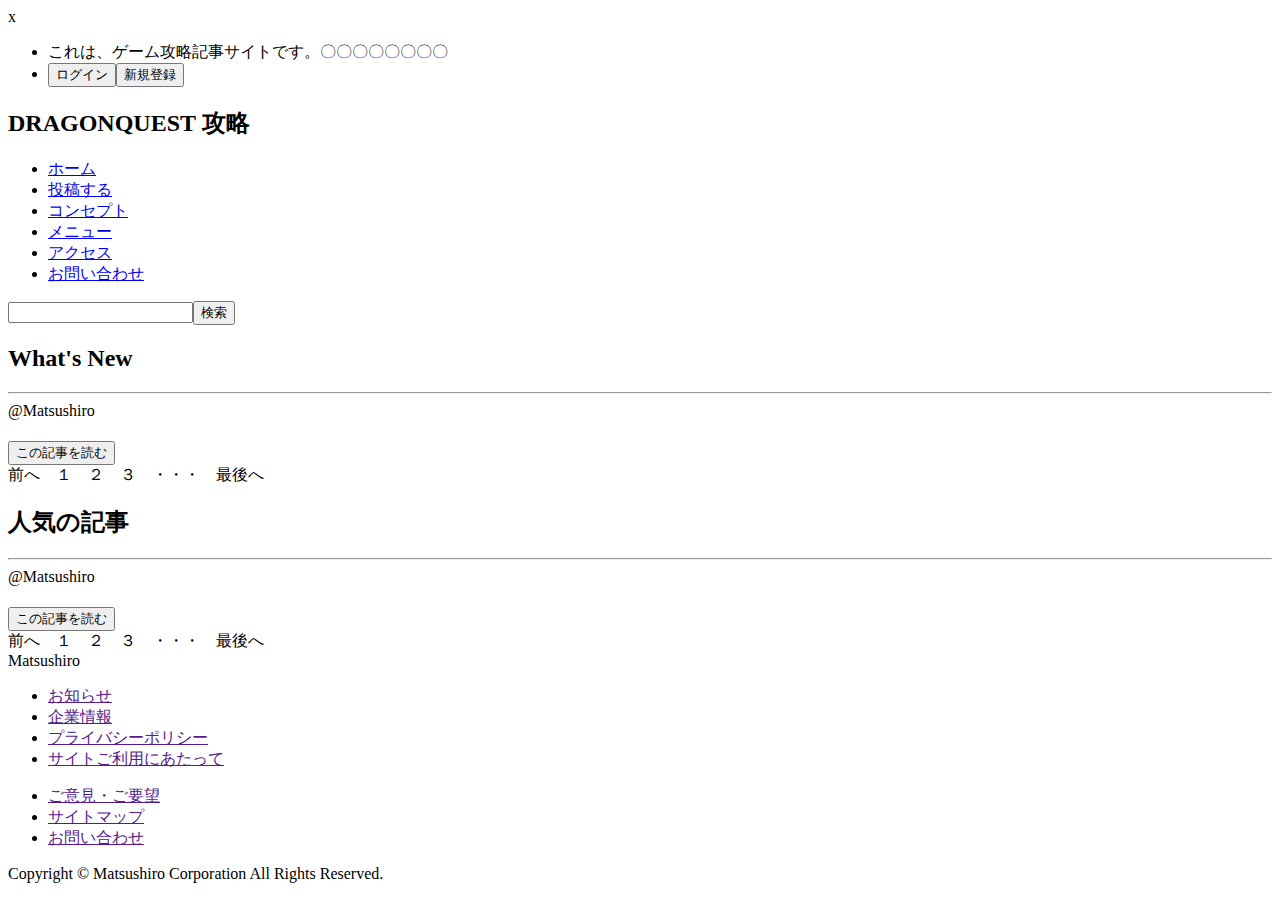
==== src/main/resources/templates/index.html @ f4616080 "page" ====
<!DOCTYPE html>
<html xmlns:th="http://www.tyhmeleaf.org">

<head>
    <meta charset="UTF-8">
    <meta name="viewport" content="width=device-width, initial-scale=1.0">
    <title>ゲーム攻略記事</title>
    <link th:href="@{/mainstyle.css}" rel="stylesheet">
    <link th:href="@{/sanitize.css}" rel="stylesheet">
</head>

<body>
    <div class="wrapper">

        <head>
            <div class="topheader">
                x
                <div class="wide_wrapper">
                    <ul>
                        <li>これは、ゲーム攻略記事サイトです。〇〇〇〇〇〇〇〇</li>
                        <li class="top_login"><button>ログイン</button><button>新規登録</button></li>
                    </ul>
                </div>
            </div>
            <div class="mainheader">
                <h2 class="top">DRAGONQUEST 攻略</h2>
            </div>
            <!-- <div class="topmenu">
                <ul class="nav">
                    <li><a href="">home</a></li>
                    <li><a href="">about</a></li>
                    <li><a href="">items</a></li>
                    <li><a href="">news</a></li>
                    <li><a href="">contact</a></li>
                </ul>
            </div> -->

            <div class="topmenu">
                <nav id="g_navi">
                    <ul>
                        <li><a href="/index">ホーム</a></li>
                        <LI><a href="/postblog">投稿する</a>
                        </LI>
                        <li><a href="/concept">コンセプト</a></li>
                        <li><a href="/menu">メニュー</a></li>
                        <li><a href="/access">アクセス</a></li>
                        <li><a href="/contact">お問い合わせ</a></li>
                    </ul>
                </nav>
            </div>
        </head>
        <div class="topsearth">

            <form action="/search/0">
<!--                <label>新着順</label><input type="radio" name="order" value="新着順" checked>-->
<!--                <label>人気順</label><input type="radio" name="order" value="人気順">-->
                <input type="text" id="search" name="search" size="20" /><button>検索</button>
<!--                <label>AND検索</label><input type="radio" name="keyword" value="AND" checked>-->
<!--                <label>OR検索</label><input type="radio" name="keyword" value="OR">-->
<!--                <label>NOT検索</label><input type="radio" name="keyword" value="NOT">-->
            </form>

        </div>

        <!-- <div class="maincontents"> -->
        <div class="container">
            <div class="new_items">

                <h2>What's New</h2>
                <hr>

                <article class="toppostitem" th:each=" blog : ${newBlogs}">
                    <span class="toppostid">@Matsushiro</span>
                    <div class="toppostdate"><p th:text="${blog.createDate}"></p></div>
                    <h4 class="topposttittle"><p th:text="${blog.title}"></p></h4>
                    <div class="toppostcontents"><p th:text="${blog.text}"></p></div>
                    <p th:text="${blog.viewCount}"></p>
                    <div class="toppostbutton"><button><a th:href="@{'/blog/' + ${blog.id}}" >
                        この記事を読む</a></button></div>
                </article>

            </div>

            <div class="pagination">
                前へ　１　２　３　・・・　最後へ
            </div>

            <div class="popularity">

                <h2>人気の記事</h2>
                <hr>

                <article class="toppostitem" th:each=" blog : ${topBlogs}">
                    <span class="toppostid">@Matsushiro</span>
                    <div class="toppostdate"><p th:text="${blog.createDate}"></p></div>
                    <h4 class="topposttittle"><p th:text="${blog.title}"></p></h4>
                    <div class="toppostcontents"><p th:text="${blog.text}"></p></div>
                    <p th:text="${blog.viewCount}"></p>
                    <div class="toppostbutton"><button><a th:href="@{'/blog/' + ${blog.id}}" >
                        この記事を読む</a></button></div>
                </article>


            </div>

            <div class="pagination">
                前へ　１　２　３　・・・　最後へ
            </div>

            <!-- </div> -->
        </div>
    </div>
    <footer>
        <div class="wide_wrapper">
            <div class="footer_logo">Matsushiro</div>
            <div class="footer_link">
                <div class="wrap">
                    <div class="cal">
                        <ul class="footer_nav">
                            <li><a href="" target="_blank">お知らせ</a></li>
                            <li><a href="" target="_blank">企業情報</a></li>
                            <li><a href="" target="_blank">プライバシーポリシー</a></li>
                            <li><a href="" target="_blank">サイトご利用にあたって</a></li>
                        </ul>
                    </div>
                    <div class="cal">
                        <ul class="footer_nav">
                            <li><a href="" target="_blank">ご意見・ご要望</a></li>
                            <li><a href="" target="_blank">サイトマップ</a></li>
                            <li><a href="" target="_blank">お問い合わせ</a></li>
                        </ul>
                    </div>
                </div>
            </div>
            <div class="copyright">Copyright © Matsushiro Corporation All Rights Reserved.</div>
        </div>
    </footer>
</body>
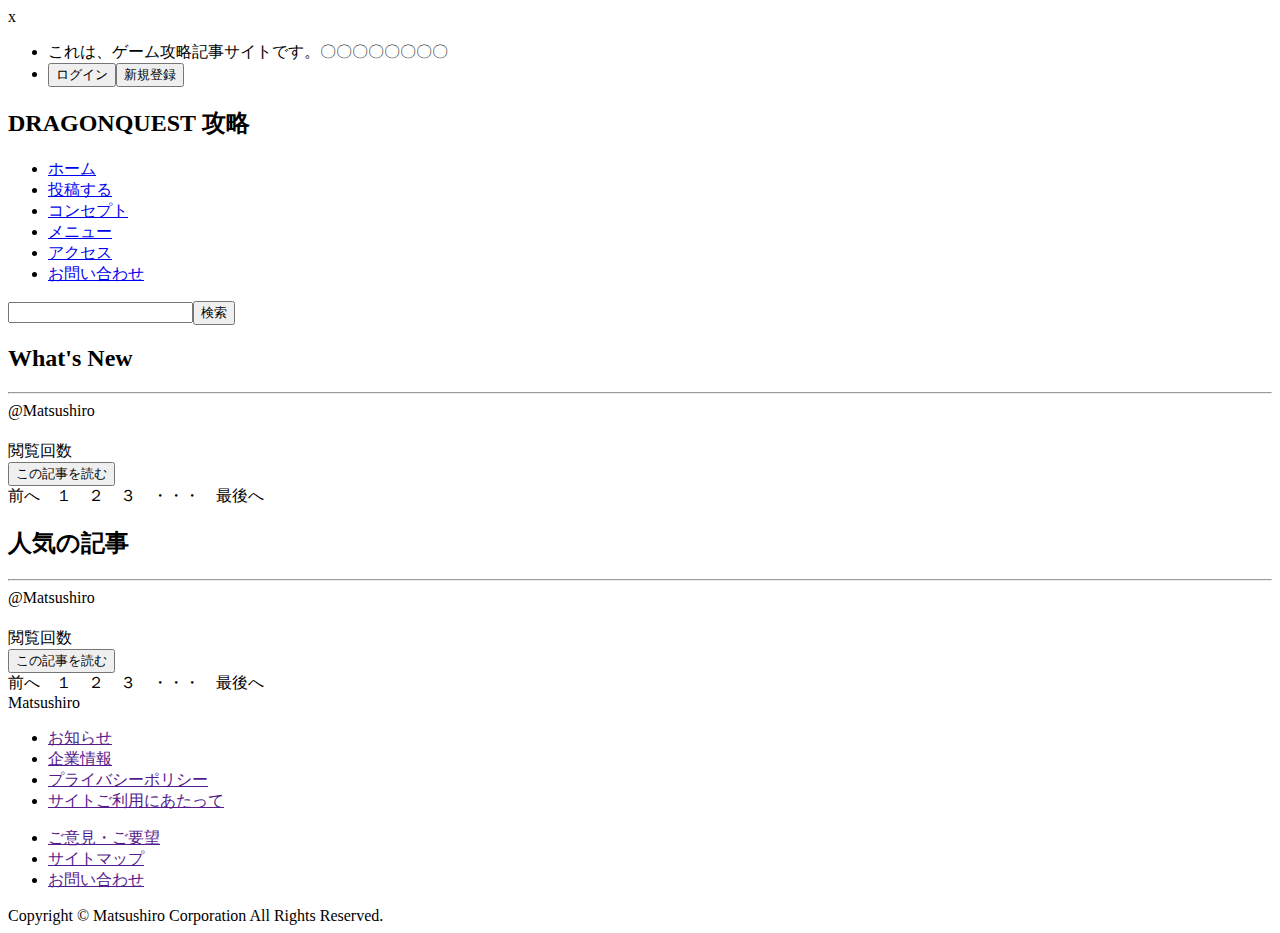
==== commit e5fea27c: "コミット用" ====
--- a/src/main/resources/templates/index.html
+++ b/src/main/resources/templates/index.html
@@ -51,7 +51,7 @@
         </head>
         <div class="topsearth">
 
-            <form action="/search/0">
+            <form action="/search">
 <!--                <label>新着順</label><input type="radio" name="order" value="新着順" checked>-->
 <!--                <label>人気順</label><input type="radio" name="order" value="人気順">-->
                 <input type="text" id="search" name="search" size="20" /><button>検索</button>
@@ -69,38 +69,97 @@
                 <h2>What's New</h2>
                 <hr>
 
-                <article class="toppostitem" th:each=" blog : ${newBlogs}">
+                <article class="toppostitem" th:each="blogs: ${blogs}">
                     <span class="toppostid">@Matsushiro</span>
-                    <div class="toppostdate"><p th:text="${blog.createDate}"></p></div>
-                    <h4 class="topposttittle"><p th:text="${blog.title}"></p></h4>
-                    <div class="toppostcontents"><p th:text="${blog.text}"></p></div>
-                    <p th:text="${blog.viewCount}"></p>
-                    <div class="toppostbutton"><button><a th:href="@{'/blog/' + ${blog.id}}" >
+                    <div class="toppostdate"><p th:text="${blogs.createdDate}"></p></div>
+                    <h4 class="topposttittle"><p th:text="${blogs.title}"></p></h4>
+                    <div class="toppostcontents"><p th:text="${blogs.text}"></p></div>
+                    <div class="toppostcontents">閲覧回数 <span th:text="${blogs.viewCount}"></span></div>
+                    <div class="toppostbutton"><button><a th:href="@{'/blog/' + ${blogs.id}}" >
                         この記事を読む</a></button></div>
                 </article>
 
-            </div>
+<!--                <article class="toppostitem">-->
+<!--                    <span class="toppostid">@Matsushiro</span>-->
+<!--                    <div class="toppostdate"><p th:text="${Date1.createdDate}"></p></div>-->
+<!--                    <h4 class="topposttittle"><p th:text="${Date1.title}"></p></h4>-->
+<!--                    <div class="toppostcontents"><p th:text="${Date1.text}"></p></div>-->
+<!--                    <div class="toppostcontents">閲覧回数 <span th:text="${Date1.viewCount}"></span></div>-->
+<!--                    <div class="toppostbutton"><button><a th:href="@{'/blog/' + ${Date1.id}}" >-->
+<!--                        この記事を読む</a></button></div>-->
+<!--                </article>-->
+
+<!--                <article class="toppostitem">-->
+<!--                    <span class="toppostid">@Matsushiro</span>-->
+<!--                    <div class="toppostdate"><p th:text="${Date2.createdDate}"></p></div>-->
+<!--                    <h4 class="topposttittle"><p th:text="${Date2.title}"></p></h4>-->
+<!--                    <div class="toppostcontents"><p th:text="${Date2.text}"></p></div>-->
+<!--                    <div class="toppostcontents">閲覧回数 <span th:text="${Date2.viewCount}"></span></div>-->
+<!--                    <div class="toppostbutton"><button><a th:href="@{'/blog/' + ${Date2.id}}" >-->
+<!--                        この記事を読む</a></button></div>-->
+<!--                </article>-->
+
+
+<!--                <article class="toppostitem">-->
+<!--                    <span class="toppostid">@Matsushiro</span>-->
+<!--                    <div class="toppostdate"><p th:text="${Date3.createdDate}"></p></div>-->
+<!--                    <h4 class="topposttittle"><p th:text="${Date3.title}"></p></h4>-->
+<!--                    <div class="toppostcontents"><p th:text="${Date3.text}"></p></div>-->
+<!--                    <div class="toppostcontents">閲覧回数 <span th:text="${Date3.viewCount}"></span></div>-->
+<!--                    <div class="toppostbutton"><button><a th:href="@{'/blog/' + ${Date3.id}}" >-->
+<!--                        この記事を読む</a></button></div>-->
+<!--                </article>-->
+<!--            </div>-->
 
             <div class="pagination">
                 前へ　１　２　３　・・・　最後へ
             </div>
 
             <div class="popularity">
-
+<!---->
                 <h2>人気の記事</h2>
                 <hr>
 
-                <article class="toppostitem" th:each=" blog : ${topBlogs}">
+                <article class="toppostitem" th:each="blogs: ${blogs}">
                     <span class="toppostid">@Matsushiro</span>
-                    <div class="toppostdate"><p th:text="${blog.createDate}"></p></div>
-                    <h4 class="topposttittle"><p th:text="${blog.title}"></p></h4>
-                    <div class="toppostcontents"><p th:text="${blog.text}"></p></div>
-                    <p th:text="${blog.viewCount}"></p>
-                    <div class="toppostbutton"><button><a th:href="@{'/blog/' + ${blog.id}}" >
+                    <div class="toppostdate"><p th:text="${blogs.createdDate}"></p></div>
+                    <h4 class="topposttittle"><p th:text="${blogs.title}"></p></h4>
+                    <div class="toppostcontents"><p th:text="${blogs.text}"></p></div>
+                    <div class="toppostcontents">閲覧回数 <span th:text="${blogs.viewCount}"></span></div>
+                    <div class="toppostbutton"><button><a th:href="@{'/blog/' + ${blogs.id}}" >
                         この記事を読む</a></button></div>
                 </article>
+<!--                <article class="toppostitem">-->
+<!--                    <span class="toppostid">@Matsushiro</span>-->
+<!--                    &lt;!&ndash;                    <th:block th:if="${top1 != null}" th:utext="${top1}"></th:block>&ndash;&gt;-->
+<!--                    <div class="toppostdate"><p th:text="${top1.createdDate}"></p></div>-->
+<!--                    <h4 class="topposttittle"><p th:text="${top1.title}"></p></h4>-->
+<!--                    <div class="toppostcontents"><p th:text="${top1.text}"></p></div>-->
+<!--                    <div class="toppostcontents">閲覧数 <span th:text="${top1.viewCount}"></span></div>-->
+<!--                    <div class="toppostbutton"><button><a th:href="@{'/blog/' + ${top1.id}}" >-->
+<!--                        この記事を読む</a></button></div>-->
+<!--                </article>-->
 
+<!--                <article class="toppostitem">-->
+<!--                    <span class="toppostid">@Matsushiro</span>-->
+<!--                    &lt;!&ndash;                    <th:block th:if="${top2 != null}" th:utext="${top2}"></th:block>&ndash;&gt;-->
+<!--                    <div class="toppostdate"><p th:text="${top2.createdDate}"></p></div>-->
+<!--                    <h4 class="topposttittle"><p th:text="${top2.title}"></p></h4>-->
+<!--                    <div class="toppostcontents"><p th:text="${top2.text}"></p></div>-->
+<!--                    <div class="toppostcontents">閲覧数 <span th:text="${top2.viewCount}"></span></div>-->
+<!--                    <div class="toppostbutton"><button><a th:href="@{'/blog/' + ${top2.id}}" >-->
+<!--                        この記事を読む</a></button></div>                </article>-->
 
+<!--                <article class="toppostitem">-->
+<!--                    <span class="toppostid">@Matsushiro</span>-->
+<!--                    &lt;!&ndash;                    <th:block th:if="${top3 != null}" th:utext="${top3}"></th:block>&ndash;&gt;-->
+<!--                    <div class="toppostdate"><p th:text="${top3.createdDate}"></p></div>-->
+<!--                    <h4 class="topposttittle"><p th:text="${top3.title}"></p></h4>-->
+<!--                    <div class="toppostcontents"><p th:text="${top3.text}"></p></div>-->
+<!--                    <div class="toppostcontents">閲覧回数 <span th:text="${top3.viewCount}"></span></div>-->
+
+<!--                    <div class="toppostbutton"><button><a th:href="@{'/blog/' + ${top3.id}}" >-->
+<!--                        この記事を読む</a></button></div>  </article>-->
             </div>
 
             <div class="pagination">
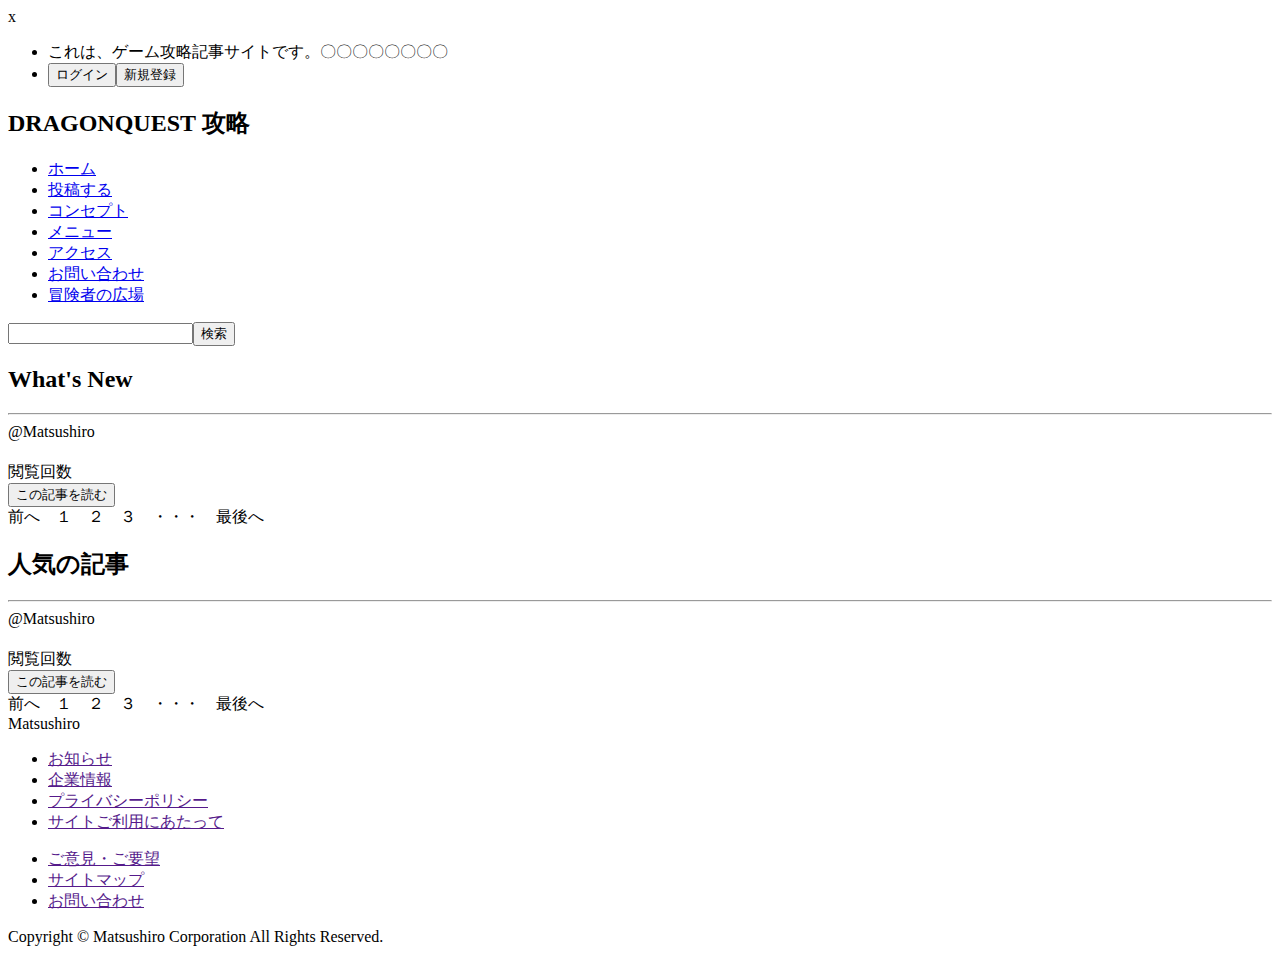
==== commit ac530177: "Limit句での三件取得動作確認しました。" ====
--- a/src/main/resources/templates/index.html
+++ b/src/main/resources/templates/index.html
@@ -39,12 +39,13 @@
                 <nav id="g_navi">
                     <ul>
                         <li><a href="/index">ホーム</a></li>
-                        <LI><a href="/postblog">投稿する</a>
-                        </LI>
+                        <LI><a href="/postblog">投稿する</a></LI>
                         <li><a href="/concept">コンセプト</a></li>
                         <li><a href="/menu">メニュー</a></li>
                         <li><a href="/access">アクセス</a></li>
                         <li><a href="/contact">お問い合わせ</a></li>
+                        <li><a href="https://hiroba.dqx.jp/sc/">冒険者の広場</a></li>
+
                     </ul>
                 </nav>
             </div>
@@ -69,7 +70,7 @@
                 <h2>What's New</h2>
                 <hr>
 
-                <article class="toppostitem" th:each="blogs: ${blogs}">
+                <article class="toppostitem" th:each="blogs: ${blogsDate}">
                     <span class="toppostid">@Matsushiro</span>
                     <div class="toppostdate"><p th:text="${blogs.createdDate}"></p></div>
                     <h4 class="topposttittle"><p th:text="${blogs.title}"></p></h4>
@@ -194,4 +195,6 @@
             <div class="copyright">Copyright © Matsushiro Corporation All Rights Reserved.</div>
         </div>
     </footer>
-</body>+    </div>
+</body>
+</html>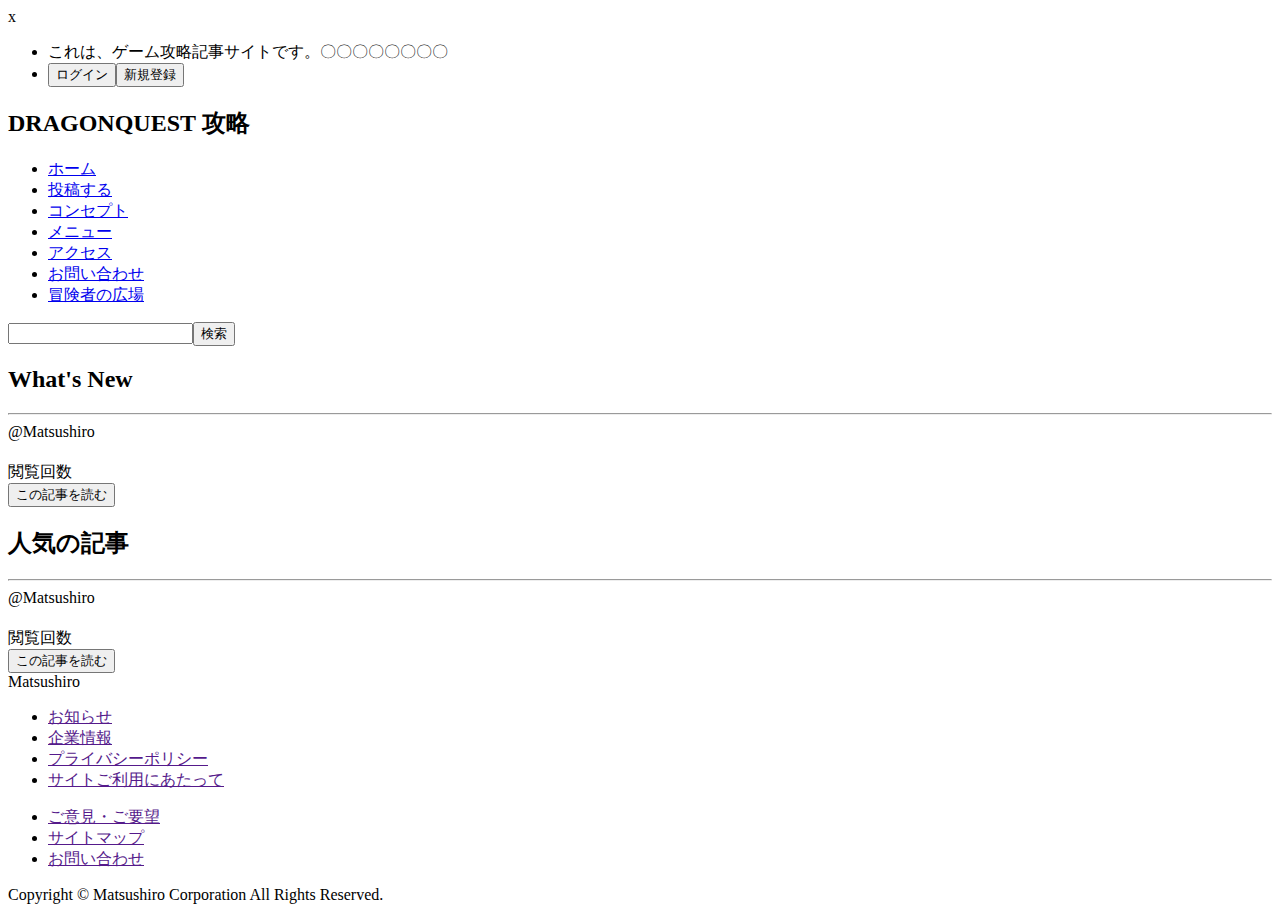
==== commit d3f6c9bf: "ページング動作確認済コミット用" ====
--- a/src/main/resources/templates/index.html
+++ b/src/main/resources/templates/index.html
@@ -112,9 +112,9 @@
 <!--                </article>-->
 <!--            </div>-->
 
-            <div class="pagination">
-                前へ　１　２　３　・・・　最後へ
-            </div>
+<!--            <div class="pagination">-->
+<!--                前へ　１　２　３　・・・　最後へ-->
+<!--            </div>-->
 
             <div class="popularity">
 <!---->
@@ -163,9 +163,9 @@
 <!--                        この記事を読む</a></button></div>  </article>-->
             </div>
 
-            <div class="pagination">
-                前へ　１　２　３　・・・　最後へ
-            </div>
+<!--            <div class="pagination">-->
+<!--                前へ　１　２　３　・・・　最後へ-->
+<!--            </div>-->
 
             <!-- </div> -->
         </div>
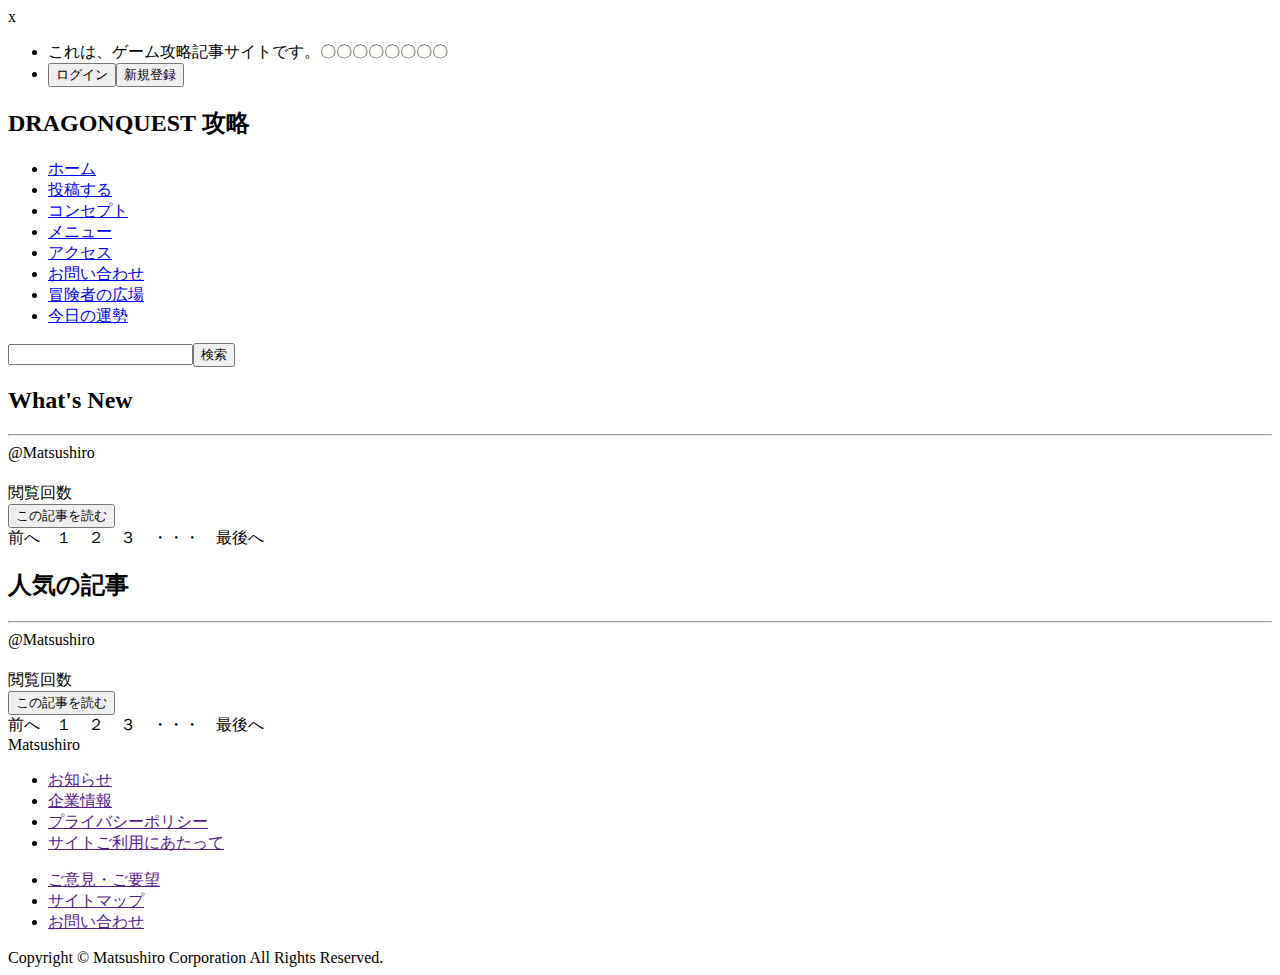
==== commit 415247e9: "fortune追加" ====
--- a/src/main/resources/templates/index.html
+++ b/src/main/resources/templates/index.html
@@ -45,6 +45,7 @@
                         <li><a href="/access">アクセス</a></li>
                         <li><a href="/contact">お問い合わせ</a></li>
                         <li><a href="https://hiroba.dqx.jp/sc/">冒険者の広場</a></li>
+                        <li><a href="/fortune">今日の運勢</a></li>
 
                     </ul>
                 </nav>
@@ -112,9 +113,9 @@
 <!--                </article>-->
 <!--            </div>-->
 
-<!--            <div class="pagination">-->
-<!--                前へ　１　２　３　・・・　最後へ-->
-<!--            </div>-->
+            <div class="pagination">
+                前へ　１　２　３　・・・　最後へ
+            </div>
 
             <div class="popularity">
 <!---->
@@ -163,9 +164,9 @@
 <!--                        この記事を読む</a></button></div>  </article>-->
             </div>
 
-<!--            <div class="pagination">-->
-<!--                前へ　１　２　３　・・・　最後へ-->
-<!--            </div>-->
+            <div class="pagination">
+                前へ　１　２　３　・・・　最後へ
+            </div>
 
             <!-- </div> -->
         </div>
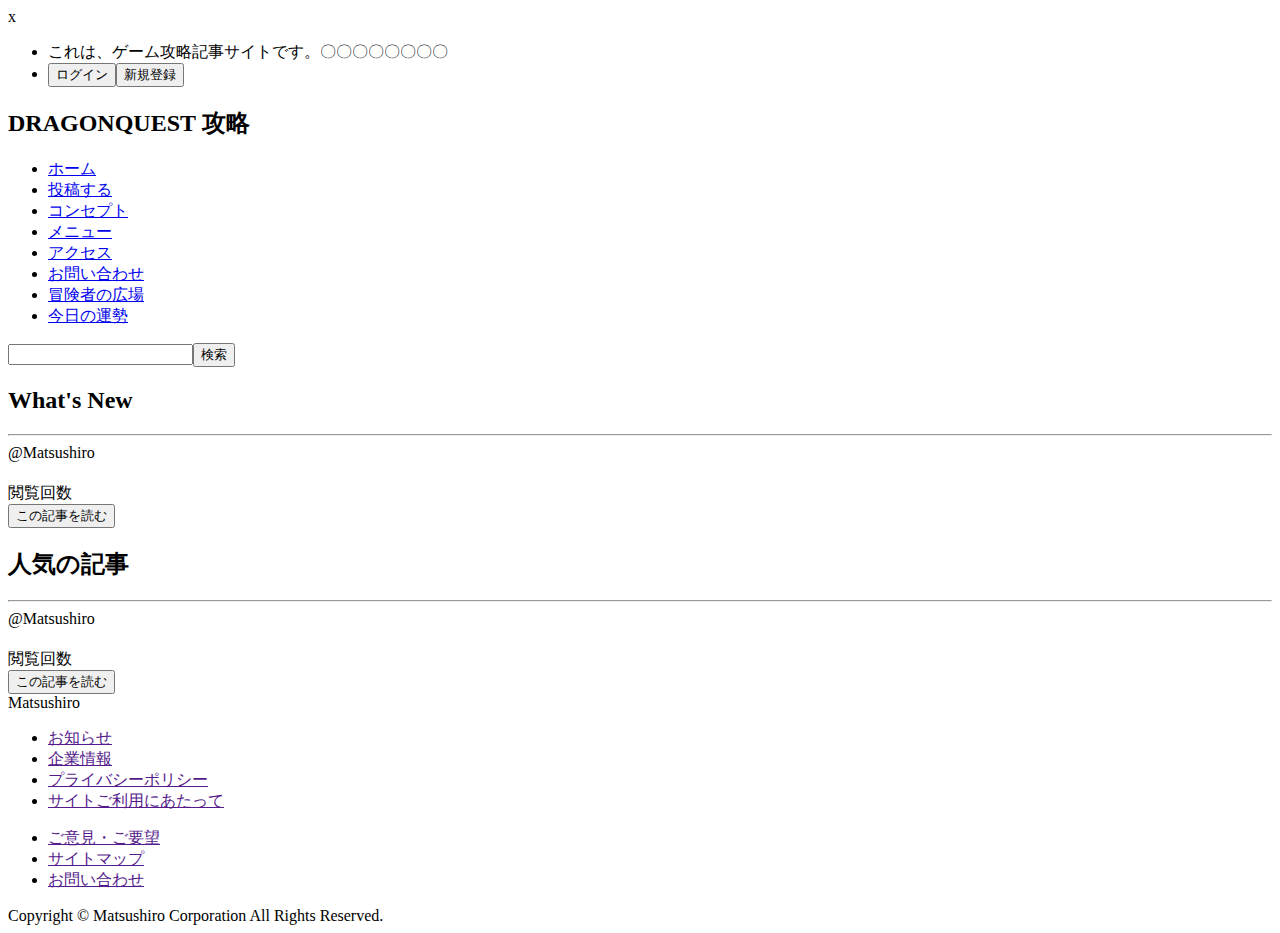
==== commit 0cfd740c: "コミット用" ====
--- a/src/main/resources/templates/index.html
+++ b/src/main/resources/templates/index.html
@@ -113,9 +113,9 @@
 <!--                </article>-->
 <!--            </div>-->
 
-            <div class="pagination">
-                前へ　１　２　３　・・・　最後へ
-            </div>
+<!--            <div class="pagination">-->
+<!--                前へ　１　２　３　・・・　最後へ-->
+<!--            </div>-->
 
             <div class="popularity">
 <!---->
@@ -164,9 +164,9 @@
 <!--                        この記事を読む</a></button></div>  </article>-->
             </div>
 
-            <div class="pagination">
-                前へ　１　２　３　・・・　最後へ
-            </div>
+<!--            <div class="pagination">-->
+<!--                前へ　１　２　３　・・・　最後へ-->
+<!--            </div>-->
 
             <!-- </div> -->
         </div>
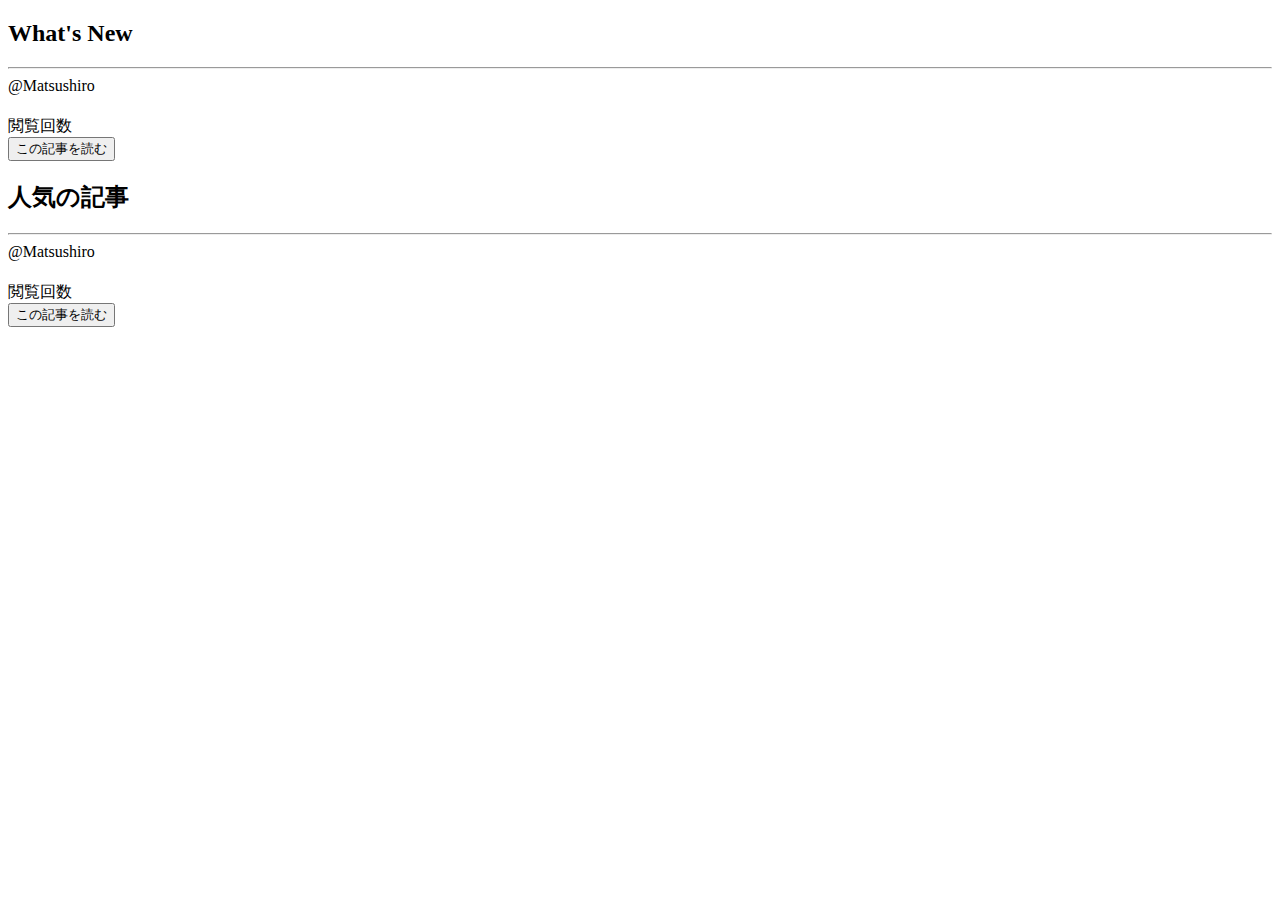
==== commit 29fc9023: "途中" ====
--- a/src/main/resources/templates/index.html
+++ b/src/main/resources/templates/index.html
@@ -1,201 +1,56 @@
 <!DOCTYPE html>
-<html xmlns:th="http://www.tyhmeleaf.org">
-
-<head>
-    <meta charset="UTF-8">
-    <meta name="viewport" content="width=device-width, initial-scale=1.0">
-    <title>ゲーム攻略記事</title>
-    <link th:href="@{/mainstyle.css}" rel="stylesheet">
-    <link th:href="@{/sanitize.css}" rel="stylesheet">
+<html xmlns:th="http://www.thymeleaf.org">
+<!-- 共通headで置き換える タイトルは()内に第一引数-->
+<head th:replace="common :: meta_header('ゲーム攻略記事/TOP',~{::link},~{::script})">
+    <!-- (2)このページ固有で読み込むCSS/JS -->
+<!--    <link rel="stylesheet" th:href="@{/css/mainstyle.css}" />-->
+<!--    <script></script>-->
 </head>
 
 <body>
     <div class="wrapper">
 
-        <head>
-            <div class="topheader">
-                x
-                <div class="wide_wrapper">
-                    <ul>
-                        <li>これは、ゲーム攻略記事サイトです。〇〇〇〇〇〇〇〇</li>
-                        <li class="top_login"><button>ログイン</button><button>新規登録</button></li>
-                    </ul>
-                </div>
-            </div>
-            <div class="mainheader">
-                <h2 class="top">DRAGONQUEST 攻略</h2>
-            </div>
-            <!-- <div class="topmenu">
-                <ul class="nav">
-                    <li><a href="">home</a></li>
-                    <li><a href="">about</a></li>
-                    <li><a href="">items</a></li>
-                    <li><a href="">news</a></li>
-                    <li><a href="">contact</a></li>
-                </ul>
-            </div> -->
+        <!--↓共通headerの呼び出し-->
+        <div th:replace="common :: header"></div>
 
-            <div class="topmenu">
-                <nav id="g_navi">
-                    <ul>
-                        <li><a href="/index">ホーム</a></li>
-                        <LI><a href="/postblog">投稿する</a></LI>
-                        <li><a href="/concept">コンセプト</a></li>
-                        <li><a href="/menu">メニュー</a></li>
-                        <li><a href="/access">アクセス</a></li>
-                        <li><a href="/contact">お問い合わせ</a></li>
-                        <li><a href="https://hiroba.dqx.jp/sc/">冒険者の広場</a></li>
-                        <li><a href="/fortune">今日の運勢</a></li>
-
-                    </ul>
-                </nav>
-            </div>
-        </head>
-        <div class="topsearth">
-
-            <form action="/search">
-<!--                <label>新着順</label><input type="radio" name="order" value="新着順" checked>-->
-<!--                <label>人気順</label><input type="radio" name="order" value="人気順">-->
-                <input type="text" id="search" name="search" size="20" /><button>検索</button>
-<!--                <label>AND検索</label><input type="radio" name="keyword" value="AND" checked>-->
-<!--                <label>OR検索</label><input type="radio" name="keyword" value="OR">-->
-<!--                <label>NOT検索</label><input type="radio" name="keyword" value="NOT">-->
-            </form>
-
-        </div>
-
-        <!-- <div class="maincontents"> -->
         <div class="container">
             <div class="new_items">
-
+                <!-- ↓新着記事の記載部分 -->
                 <h2>What's New</h2>
                 <hr>
-
                 <article class="toppostitem" th:each="blogs: ${blogsDate}">
                     <span class="toppostid">@Matsushiro</span>
-                    <div class="toppostdate"><p th:text="${blogs.createdDate}"></p></div>
+                    <div class="toppostdate"><p th:text="${#dates.format(blogs.createdDate, 'yyyy/MM/dd')}"></p></div>
                     <h4 class="topposttittle"><p th:text="${blogs.title}"></p></h4>
                     <div class="toppostcontents"><p th:text="${blogs.text}"></p></div>
-                    <div class="toppostcontents">閲覧回数 <span th:text="${blogs.viewCount}"></span></div>
-                    <div class="toppostbutton"><button><a th:href="@{'/blog/' + ${blogs.id}}" >
-                        この記事を読む</a></button></div>
+                    <div class="between df">
+                    <div class="toppostview">閲覧回数 <span th:text="${blogs.viewCount}"></span></div>
+                    <div class="toppostbutton"><button><a th:href="@{'/blog/' + ${blogs.id}}" >この記事を読む</a></button></div>
+                    </div>
                 </article>
 
-<!--                <article class="toppostitem">-->
-<!--                    <span class="toppostid">@Matsushiro</span>-->
-<!--                    <div class="toppostdate"><p th:text="${Date1.createdDate}"></p></div>-->
-<!--                    <h4 class="topposttittle"><p th:text="${Date1.title}"></p></h4>-->
-<!--                    <div class="toppostcontents"><p th:text="${Date1.text}"></p></div>-->
-<!--                    <div class="toppostcontents">閲覧回数 <span th:text="${Date1.viewCount}"></span></div>-->
-<!--                    <div class="toppostbutton"><button><a th:href="@{'/blog/' + ${Date1.id}}" >-->
-<!--                        この記事を読む</a></button></div>-->
-<!--                </article>-->
-
-<!--                <article class="toppostitem">-->
-<!--                    <span class="toppostid">@Matsushiro</span>-->
-<!--                    <div class="toppostdate"><p th:text="${Date2.createdDate}"></p></div>-->
-<!--                    <h4 class="topposttittle"><p th:text="${Date2.title}"></p></h4>-->
-<!--                    <div class="toppostcontents"><p th:text="${Date2.text}"></p></div>-->
-<!--                    <div class="toppostcontents">閲覧回数 <span th:text="${Date2.viewCount}"></span></div>-->
-<!--                    <div class="toppostbutton"><button><a th:href="@{'/blog/' + ${Date2.id}}" >-->
-<!--                        この記事を読む</a></button></div>-->
-<!--                </article>-->
-
-
-<!--                <article class="toppostitem">-->
-<!--                    <span class="toppostid">@Matsushiro</span>-->
-<!--                    <div class="toppostdate"><p th:text="${Date3.createdDate}"></p></div>-->
-<!--                    <h4 class="topposttittle"><p th:text="${Date3.title}"></p></h4>-->
-<!--                    <div class="toppostcontents"><p th:text="${Date3.text}"></p></div>-->
-<!--                    <div class="toppostcontents">閲覧回数 <span th:text="${Date3.viewCount}"></span></div>-->
-<!--                    <div class="toppostbutton"><button><a th:href="@{'/blog/' + ${Date3.id}}" >-->
-<!--                        この記事を読む</a></button></div>-->
-<!--                </article>-->
-<!--            </div>-->
-
-<!--            <div class="pagination">-->
-<!--                前へ　１　２　３　・・・　最後へ-->
-<!--            </div>-->
-
+             <!-- ↓新着記事の記載部分 -->
             <div class="popularity">
-<!---->
                 <h2>人気の記事</h2>
                 <hr>
-
                 <article class="toppostitem" th:each="blogs: ${blogs}">
                     <span class="toppostid">@Matsushiro</span>
-                    <div class="toppostdate"><p th:text="${blogs.createdDate}"></p></div>
+                    <div class="toppostdate"><p th:text="${#dates.format(blogs.createdDate, 'yyyy/MM/dd')}"></p></div>
                     <h4 class="topposttittle"><p th:text="${blogs.title}"></p></h4>
                     <div class="toppostcontents"><p th:text="${blogs.text}"></p></div>
-                    <div class="toppostcontents">閲覧回数 <span th:text="${blogs.viewCount}"></span></div>
-                    <div class="toppostbutton"><button><a th:href="@{'/blog/' + ${blogs.id}}" >
-                        この記事を読む</a></button></div>
+                    <div class="between df">
+                    <div class="toppostview">閲覧回数 <span th:text="${blogs.viewCount}"></span></div>
+                    <div class="toppostbutton"><button><a th:href="@{'/blog/' + ${blogs.id}}" >この記事を読む</a></button></div>
+                    </div>
                 </article>
-<!--                <article class="toppostitem">-->
-<!--                    <span class="toppostid">@Matsushiro</span>-->
-<!--                    &lt;!&ndash;                    <th:block th:if="${top1 != null}" th:utext="${top1}"></th:block>&ndash;&gt;-->
-<!--                    <div class="toppostdate"><p th:text="${top1.createdDate}"></p></div>-->
-<!--                    <h4 class="topposttittle"><p th:text="${top1.title}"></p></h4>-->
-<!--                    <div class="toppostcontents"><p th:text="${top1.text}"></p></div>-->
-<!--                    <div class="toppostcontents">閲覧数 <span th:text="${top1.viewCount}"></span></div>-->
-<!--                    <div class="toppostbutton"><button><a th:href="@{'/blog/' + ${top1.id}}" >-->
-<!--                        この記事を読む</a></button></div>-->
-<!--                </article>-->
-
-<!--                <article class="toppostitem">-->
-<!--                    <span class="toppostid">@Matsushiro</span>-->
-<!--                    &lt;!&ndash;                    <th:block th:if="${top2 != null}" th:utext="${top2}"></th:block>&ndash;&gt;-->
-<!--                    <div class="toppostdate"><p th:text="${top2.createdDate}"></p></div>-->
-<!--                    <h4 class="topposttittle"><p th:text="${top2.title}"></p></h4>-->
-<!--                    <div class="toppostcontents"><p th:text="${top2.text}"></p></div>-->
-<!--                    <div class="toppostcontents">閲覧数 <span th:text="${top2.viewCount}"></span></div>-->
-<!--                    <div class="toppostbutton"><button><a th:href="@{'/blog/' + ${top2.id}}" >-->
-<!--                        この記事を読む</a></button></div>                </article>-->
-
-<!--                <article class="toppostitem">-->
-<!--                    <span class="toppostid">@Matsushiro</span>-->
-<!--                    &lt;!&ndash;                    <th:block th:if="${top3 != null}" th:utext="${top3}"></th:block>&ndash;&gt;-->
-<!--                    <div class="toppostdate"><p th:text="${top3.createdDate}"></p></div>-->
-<!--                    <h4 class="topposttittle"><p th:text="${top3.title}"></p></h4>-->
-<!--                    <div class="toppostcontents"><p th:text="${top3.text}"></p></div>-->
-<!--                    <div class="toppostcontents">閲覧回数 <span th:text="${top3.viewCount}"></span></div>-->
-
-<!--                    <div class="toppostbutton"><button><a th:href="@{'/blog/' + ${top3.id}}" >-->
-<!--                        この記事を読む</a></button></div>  </article>-->
             </div>
-
-<!--            <div class="pagination">-->
-<!--                前へ　１　２　３　・・・　最後へ-->
-<!--            </div>-->
-
-            <!-- </div> -->
         </div>
     </div>
-    <footer>
-        <div class="wide_wrapper">
-            <div class="footer_logo">Matsushiro</div>
-            <div class="footer_link">
-                <div class="wrap">
-                    <div class="cal">
-                        <ul class="footer_nav">
-                            <li><a href="" target="_blank">お知らせ</a></li>
-                            <li><a href="" target="_blank">企業情報</a></li>
-                            <li><a href="" target="_blank">プライバシーポリシー</a></li>
-                            <li><a href="" target="_blank">サイトご利用にあたって</a></li>
-                        </ul>
-                    </div>
-                    <div class="cal">
-                        <ul class="footer_nav">
-                            <li><a href="" target="_blank">ご意見・ご要望</a></li>
-                            <li><a href="" target="_blank">サイトマップ</a></li>
-                            <li><a href="" target="_blank">お問い合わせ</a></li>
-                        </ul>
-                    </div>
-                </div>
-            </div>
-            <div class="copyright">Copyright © Matsushiro Corporation All Rights Reserved.</div>
-        </div>
-    </footer>
+    <!--↓の</div>は必要です。--->
     </div>
+    <div class="up_top"><a href="#"><i class="fa-solid fa-arrow-up-from-bracket fa-stack-2x"></i></a></div>
+
+    <!--共通headの呼び出し-->
+    <div th:replace="common :: footer"></div>
 </body>
 </html>